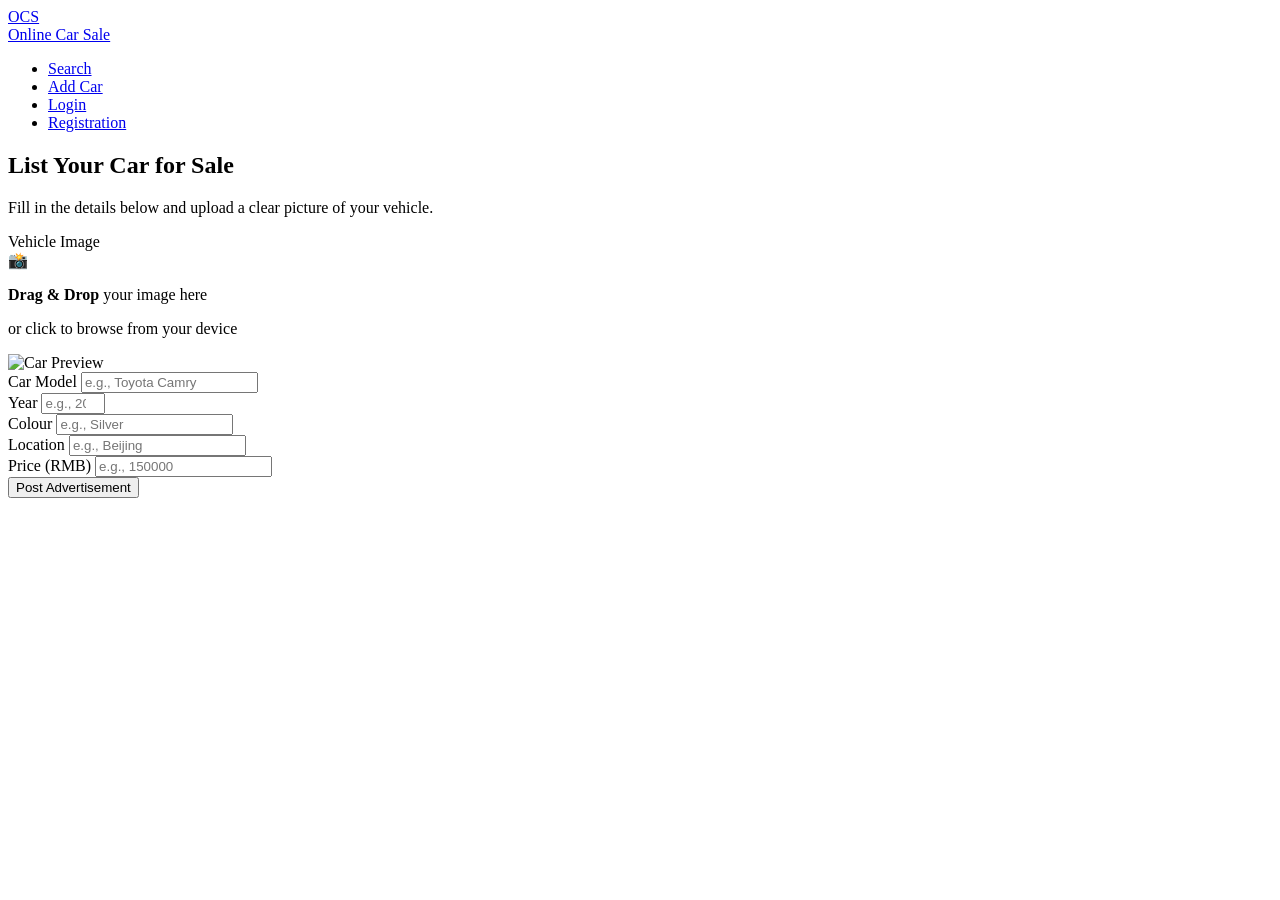
==== add-car.html @ d593f557 "Add files via upload" ====
<!DOCTYPE html>
<html lang="en">
<head>
    <meta charset="UTF-8">
    <meta name="viewport" content="width=device-width, initial-scale=1.0">
    <title>Online Car Sale | Add Car</title>
    <link rel="stylesheet" href="style.css">
</head>
<body class="bg-light">

    <header class="site-header">
        <div class="container header-container">
            <a href="index.html" class="logo">
                <div class="logo-placeholder">OCS</div>
                <span class="logo-text">Online Car Sale</span>
            </a>
            <nav class="main-nav" id="main-nav">
                <ul class="nav-list">
                    <li><a href="search.html" class="nav-link">Search</a></li>
                    <li><a href="add-car.html" class="nav-link">Add Car</a></li>
                    <li><a href="login.html" class="nav-link">Login</a></li>
                    <li><a href="registration.html" class="nav-link btn-primary">Registration</a></li>
                </ul>
            </nav>
        </div>
    </header>

    <div class="container py-xl">
        <div class="form-card wide-card">
            <div class="form-header">
                <h2>List Your Car for Sale</h2>
                <p>Fill in the details below and upload a clear picture of your vehicle.</p>
            </div>

            <form id="addCarForm" class="add-car-layout">
                
                <div class="upload-column">
                    <label class="section-label">Vehicle Image</label>
                    <div class="upload-zone" id="uploadZone">
                        <input type="file" id="carImage" name="carImage" accept="image/*" hidden>
                        
                        <div class="upload-prompt" id="uploadPrompt">
                            <div class="upload-icon">📸</div>
                            <p class="upload-text"><strong>Drag & Drop</strong> your image here</p>
                            <p class="upload-subtext">or click to browse from your device</p>
                        </div>

                        <img id="imagePreview" class="image-preview" src="" alt="Car Preview">
                        <button type="button" id="removeImageBtn" class="btn btn-outline remove-img-btn" style="display: none;">Remove Image</button>
                    </div>
                </div>

                <div class="details-column">
                    <div class="form-group">
                        <label for="carModel">Car Model</label>
                        <input type="text" id="carModel" name="carModel" placeholder="e.g., Toyota Camry" required>
                    </div>

                    <div class="form-row">
                        <div class="form-group half-width">
                            <label for="carYear">Year</label>
                            <input type="number" id="carYear" name="carYear" min="1990" max="2025" placeholder="e.g., 2021" required>
                        </div>
                        <div class="form-group half-width">
                            <label for="carColour">Colour</label>
                            <input type="text" id="carColour" name="carColour" placeholder="e.g., Silver" required>
                        </div>
                    </div>

                    <div class="form-group">
                        <label for="carLocation">Location</label>
                        <input type="text" id="carLocation" name="carLocation" placeholder="e.g., Beijing" required>
                    </div>

                    <div class="form-group">
                        <label for="carPrice">Price (RMB)</label>
                        <input type="number" id="carPrice" name="carPrice" placeholder="e.g., 150000" min="0" required>
                    </div>

                    <div class="form-actions">
                        <button type="submit" class="btn btn-primary btn-large btn-full">Post Advertisement</button>
                    </div>
                </div>
            </form>
        </div>
    </div>

    <script src="add-car.js"></script>
</body>
</html>
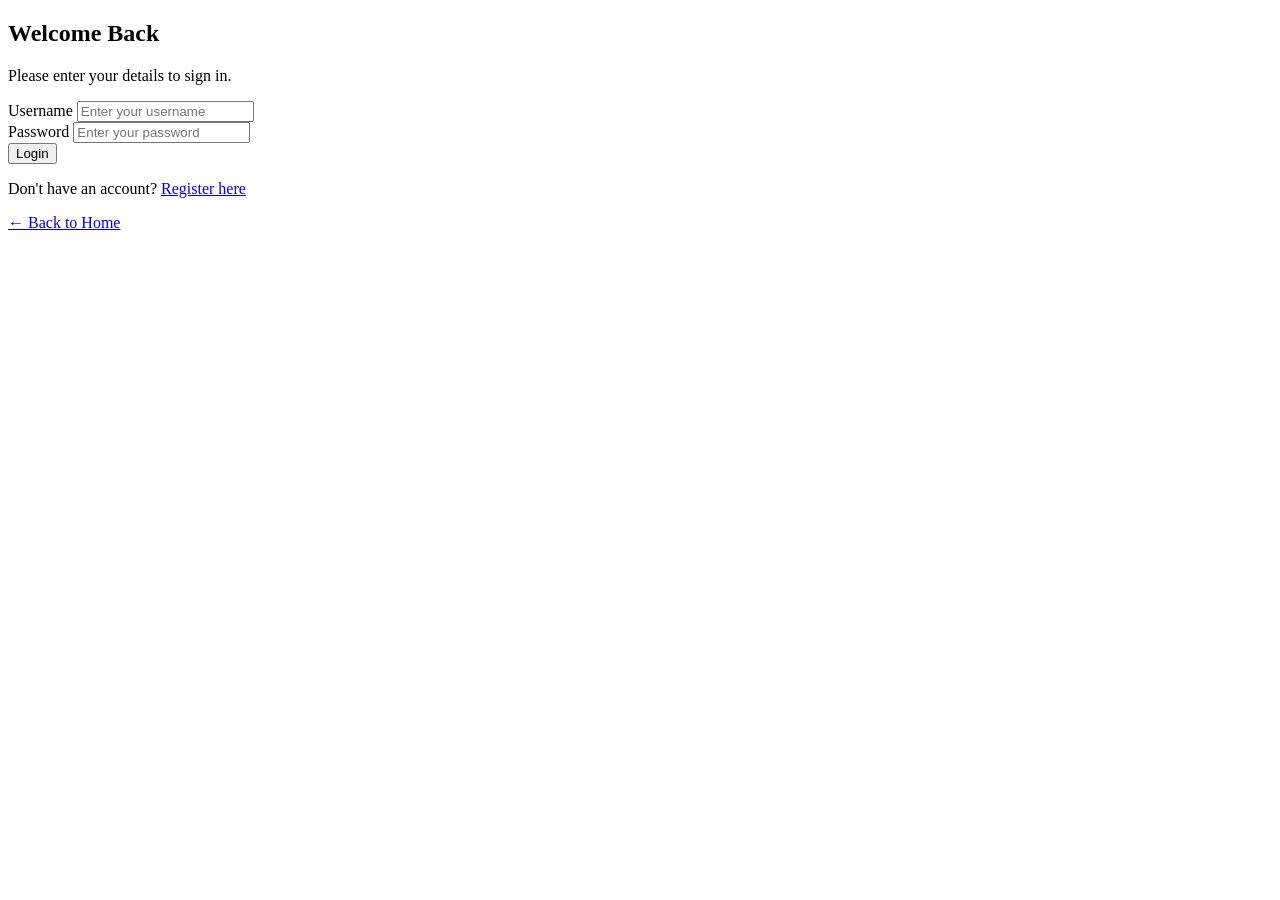
==== commit fd312e32: "add car ，car details and search Fixes #6" ====
--- a/add-car.html
+++ b/add-car.html
@@ -4,29 +4,48 @@
     <meta charset="UTF-8">
     <meta name="viewport" content="width=device-width, initial-scale=1.0">
     <title>Online Car Sale | Add Car</title>
-    <link rel="stylesheet" href="style.css">
+    <link rel="stylesheet" href="css/global.css">
+    <link rel="stylesheet" href="css/layout.css">
+    <link rel="stylesheet" href="css/components.css">
+    <link rel="stylesheet" href="css/pages.css">
+    <link rel="stylesheet" href="css/animations.css">
 </head>
-<body class="bg-light">
+<body class="bg-light animated-bg">
 
-    <header class="site-header">
-        <div class="container header-container">
-            <a href="index.html" class="logo">
-                <div class="logo-placeholder">OCS</div>
-                <span class="logo-text">Online Car Sale</span>
-            </a>
-            <nav class="main-nav" id="main-nav">
-                <ul class="nav-list">
-                    <li><a href="search.html" class="nav-link">Search</a></li>
-                    <li><a href="add-car.html" class="nav-link">Add Car</a></li>
-                    <li><a href="login.html" class="nav-link">Login</a></li>
-                    <li><a href="registration.html" class="nav-link btn-primary">Registration</a></li>
-                </ul>
-            </nav>
+<header class="site-header">
+    <div class="container header-container">
+        <a href="index.html" class="logo">
+            <div class="logo-placeholder">OCS</div>
+            <span class="logo-text">Online Car Sale</span>
+        </a>
+
+        <nav class="main-nav" id="main-nav">
+            <ul class="nav-list">
+                <li><a href="search.html" class="nav-link">Search</a></li>
+                <li class="auth-required hidden"><a href="add-car.html" class="nav-link btn-primary">Add Car</a></li>
+                <li class="guest-only"><a href="log-in.html" class="nav-link">Login</a></li>
+                <li class="guest-only"><a href="registration.html" class="nav-link">Registration</a></li>
+            </ul>
+        </nav>
+
+        <div class="user-menu" id="userMenu">
+            <div class="avatar" id="userAvatar" aria-label="User Menu">
+                <svg viewBox="0 0 24 24" fill="none" stroke="currentColor" stroke-width="2" stroke-linecap="round" stroke-linejoin="round">
+                    <path d="M20 21v-2a4 4 0 0 0-4-4H8a4 4 0 0 0-4 4v2"></path>
+                    <circle cx="12" cy="7" r="4"></circle>
+                </svg>
+            </div>
+            <div class="avatar-dropdown" id="avatarDropdown"></div>
         </div>
-    </header>
+
+        <button class="mobile-menu-toggle" id="mobile-menu-toggle" aria-label="Toggle navigation menu">
+            <span></span><span></span><span></span>
+        </button>
+    </div>
+</header>
 
     <div class="container py-xl">
-        <div class="form-card wide-card">
+        <div class="form-card wide-card auth-required">
             <div class="form-header">
                 <h2>List Your Car for Sale</h2>
                 <p>Fill in the details below and upload a clear picture of your vehicle.</p>
@@ -40,9 +59,9 @@
                         <input type="file" id="carImage" name="carImage" accept="image/*" hidden>
                         
                         <div class="upload-prompt" id="uploadPrompt">
-                            <div class="upload-icon">📸</div>
+                            <div class="upload-icon" style="font-size: 3rem; margin-bottom: 10px;">📸</div>
                             <p class="upload-text"><strong>Drag & Drop</strong> your image here</p>
-                            <p class="upload-subtext">or click to browse from your device</p>
+                            <p class="upload-subtext" style="color: var(--text-light); font-size: 0.9rem;">or click to browse</p>
                         </div>
 
                         <img id="imagePreview" class="image-preview" src="" alt="Car Preview">
@@ -73,11 +92,11 @@
                     </div>
 
                     <div class="form-group">
-                        <label for="carPrice">Price (RMB)</label>
+                        <label for="carPrice">Price (¥)</label>
                         <input type="number" id="carPrice" name="carPrice" placeholder="e.g., 150000" min="0" required>
                     </div>
 
-                    <div class="form-actions">
+                    <div class="form-actions" style="margin-top: 10px;">
                         <button type="submit" class="btn btn-primary btn-large btn-full">Post Advertisement</button>
                     </div>
                 </div>
@@ -85,6 +104,21 @@
         </div>
     </div>
 
-    <script src="add-car.js"></script>
+    <footer class="site-footer">
+    <div class="container">
+        <h4 class="footer-brand-title">Official Brand Partners</h4>
+        <div class="brand-grid">
+            <a href="https://www.toyota.com" target="_blank" class="brand-link">TOYOTA</a>
+            <a href="https://www.bmw.com" target="_blank" class="brand-link">BMW</a>
+            <a href="https://www.audi.com" target="_blank" class="brand-link">AUDI</a>
+            <a href="https://www.tesla.com" target="_blank" class="brand-link">TESLA</a>
+            <a href="https://www.mercedes-benz.com" target="_blank" class="brand-link">MERCEDES</a>
+            <a href="https://www.porsche.com" target="_blank" class="brand-link">PORSCHE</a>
+        </div>
+    </div>
+</footer>
+
+    <script src="js/auth-state.js"></script>
+    <script src="js/add-car.js"></script>
 </body>
 </html>
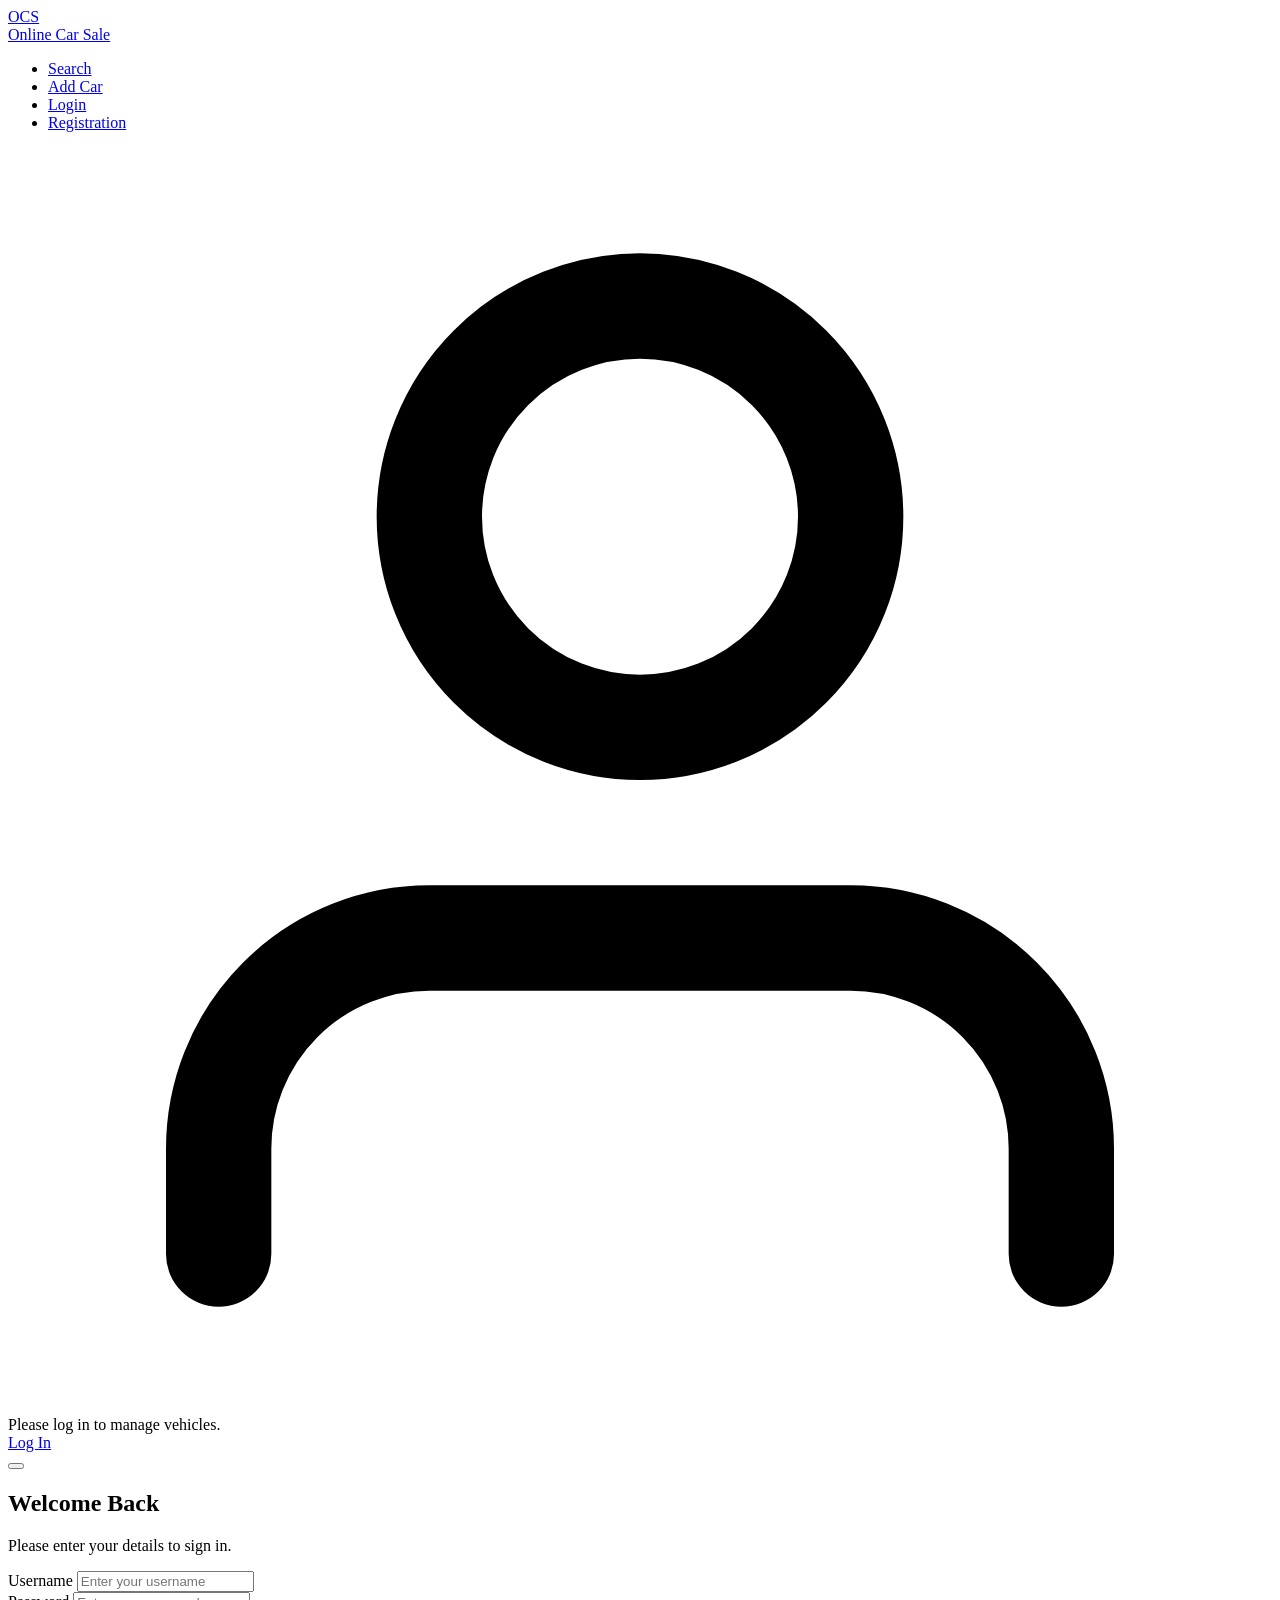
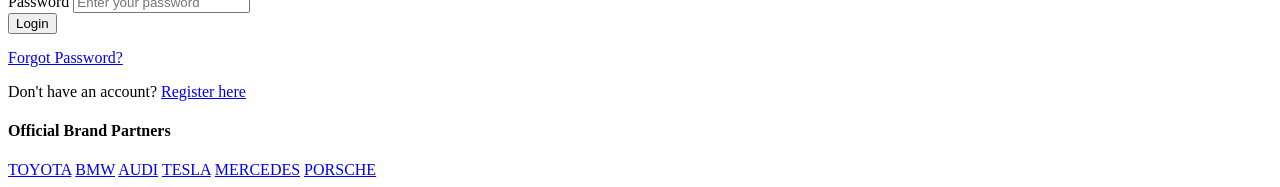
==== commit 3e993b41: "add car, car details and search Fixes #7" ====
--- a/add-car.html
+++ b/add-car.html
@@ -10,58 +10,53 @@
     <link rel="stylesheet" href="css/pages.css">
     <link rel="stylesheet" href="css/animations.css">
 </head>
-<body class="bg-light animated-bg">
+<body class="animated-bg">
 
-<header class="site-header">
-    <div class="container header-container">
-        <a href="index.html" class="logo">
-            <div class="logo-placeholder">OCS</div>
-            <span class="logo-text">Online Car Sale</span>
-        </a>
+    <header class="site-header">
+        <div class="container header-container">
+            <a href="index.html" class="logo">
+                <div class="logo-placeholder">OCS</div>
+                <span class="logo-text">Online Car Sale</span>
+            </a>
+            <nav class="main-nav" id="main-nav">
+                <button id="theme-toggle" class="btn btn-outline" style="padding: 5px 10px; margin-right: 15px;">🌓</button>
+                <ul class="nav-list">
+                    <li><a href="search.html" class="nav-link">Search</a></li>
+                    <li class="auth-required hidden"><a href="add-car.html" class="nav-link btn-primary">Add Car</a></li>
+                    <li class="guest-only"><a href="log-in.html" class="nav-link">Login</a></li>
+                    <li class="guest-only"><a href="registration.html" class="nav-link">Registration</a></li>
+                </ul>
+            </nav>
+            <div class="user-menu" id="userMenu">
+                <div class="avatar" id="userAvatar">
+                    <svg viewBox="0 0 24 24" fill="none" stroke="currentColor" stroke-width="2" stroke-linecap="round" stroke-linejoin="round" width="20" height="20">
+                        <path d="M20 21v-2a4 4 0 0 0-4-4H8a4 4 0 0 0-4 4v2"></path><circle cx="12" cy="7" r="4"></circle>
+                    </svg>
+                </div>
+                <div class="avatar-dropdown" id="avatarDropdown"></div>
+            </div>
+            <button class="mobile-menu-toggle" id="mobile-menu-toggle"><span></span><span></span><span></span></button>
+        </div>
+    </header>
 
-        <nav class="main-nav" id="main-nav">
-            <ul class="nav-list">
-                <li><a href="search.html" class="nav-link">Search</a></li>
-                <li class="auth-required hidden"><a href="add-car.html" class="nav-link btn-primary">Add Car</a></li>
-                <li class="guest-only"><a href="log-in.html" class="nav-link">Login</a></li>
-                <li class="guest-only"><a href="registration.html" class="nav-link">Registration</a></li>
-            </ul>
-        </nav>
-
-        <div class="user-menu" id="userMenu">
-            <div class="avatar" id="userAvatar" aria-label="User Menu">
-                <svg viewBox="0 0 24 24" fill="none" stroke="currentColor" stroke-width="2" stroke-linecap="round" stroke-linejoin="round">
-                    <path d="M20 21v-2a4 4 0 0 0-4-4H8a4 4 0 0 0-4 4v2"></path>
-                    <circle cx="12" cy="7" r="4"></circle>
-                </svg>
-            </div>
-            <div class="avatar-dropdown" id="avatarDropdown"></div>
-        </div>
-
-        <button class="mobile-menu-toggle" id="mobile-menu-toggle" aria-label="Toggle navigation menu">
-            <span></span><span></span><span></span>
-        </button>
-    </div>
-</header>
-
-    <div class="container py-xl">
-        <div class="form-card wide-card auth-required">
+    <main class="container py-xl">
+        <div class="form-card wide-card auth-required hidden">
             <div class="form-header">
-                <h2>List Your Car for Sale</h2>
-                <p>Fill in the details below and upload a clear picture of your vehicle.</p>
+                <h2 style="color: var(--text-main);">List Your Car for Sale</h2>
+                <p style="color: var(--text-muted);">Fill in the details below and upload a clear picture of your vehicle.</p>
             </div>
 
             <form id="addCarForm" class="add-car-layout">
                 
                 <div class="upload-column">
-                    <label class="section-label">Vehicle Image</label>
+                    <label style="margin-bottom: 10px;">Vehicle Image</label>
                     <div class="upload-zone" id="uploadZone">
                         <input type="file" id="carImage" name="carImage" accept="image/*" hidden>
                         
-                        <div class="upload-prompt" id="uploadPrompt">
-                            <div class="upload-icon" style="font-size: 3rem; margin-bottom: 10px;">📸</div>
-                            <p class="upload-text"><strong>Drag & Drop</strong> your image here</p>
-                            <p class="upload-subtext" style="color: var(--text-light); font-size: 0.9rem;">or click to browse</p>
+                        <div id="uploadPrompt">
+                            <div style="font-size: 3.5rem; margin-bottom: 15px;">📸</div>
+                            <p style="color: var(--text-main);"><strong>Drag & Drop</strong> your image here</p>
+                            <p style="color: var(--text-muted); font-size: 0.9rem; margin-top: 5px;">or click to browse local files</p>
                         </div>
 
                         <img id="imagePreview" class="image-preview" src="" alt="Car Preview">
@@ -77,17 +72,17 @@
 
                     <div class="form-row">
                         <div class="form-group half-width">
-                            <label for="carYear">Year</label>
+                            <label for="carYear">Manufacture Year</label>
                             <input type="number" id="carYear" name="carYear" min="1990" max="2025" placeholder="e.g., 2021" required>
                         </div>
                         <div class="form-group half-width">
-                            <label for="carColour">Colour</label>
+                            <label for="carColour">Exterior Colour</label>
                             <input type="text" id="carColour" name="carColour" placeholder="e.g., Silver" required>
                         </div>
                     </div>
 
                     <div class="form-group">
-                        <label for="carLocation">Location</label>
+                        <label for="carLocation">Current Location</label>
                         <input type="text" id="carLocation" name="carLocation" placeholder="e.g., Beijing" required>
                     </div>
 
@@ -96,27 +91,27 @@
                         <input type="number" id="carPrice" name="carPrice" placeholder="e.g., 150000" min="0" required>
                     </div>
 
-                    <div class="form-actions" style="margin-top: 10px;">
+                    <div class="form-actions" style="margin-top: 25px;">
                         <button type="submit" class="btn btn-primary btn-large btn-full">Post Advertisement</button>
                     </div>
                 </div>
             </form>
         </div>
-    </div>
+    </main>
 
     <footer class="site-footer">
-    <div class="container">
-        <h4 class="footer-brand-title">Official Brand Partners</h4>
-        <div class="brand-grid">
-            <a href="https://www.toyota.com" target="_blank" class="brand-link">TOYOTA</a>
-            <a href="https://www.bmw.com" target="_blank" class="brand-link">BMW</a>
-            <a href="https://www.audi.com" target="_blank" class="brand-link">AUDI</a>
-            <a href="https://www.tesla.com" target="_blank" class="brand-link">TESLA</a>
-            <a href="https://www.mercedes-benz.com" target="_blank" class="brand-link">MERCEDES</a>
-            <a href="https://www.porsche.com" target="_blank" class="brand-link">PORSCHE</a>
+        <div class="container">
+            <h4 class="footer-brand-title">Official Brand Partners</h4>
+            <div class="brand-grid">
+                <a href="https://www.toyota.com" target="_blank" class="brand-link">TOYOTA</a>
+                <a href="https://www.bmw.com" target="_blank" class="brand-link">BMW</a>
+                <a href="https://www.audi.com" target="_blank" class="brand-link">AUDI</a>
+                <a href="https://www.tesla.com" target="_blank" class="brand-link">TESLA</a>
+                <a href="https://www.mercedes-benz.com" target="_blank" class="brand-link">MERCEDES</a>
+                <a href="https://www.porsche.com" target="_blank" class="brand-link">PORSCHE</a>
+            </div>
         </div>
-    </div>
-</footer>
+    </footer>
 
     <script src="js/auth-state.js"></script>
     <script src="js/add-car.js"></script>
